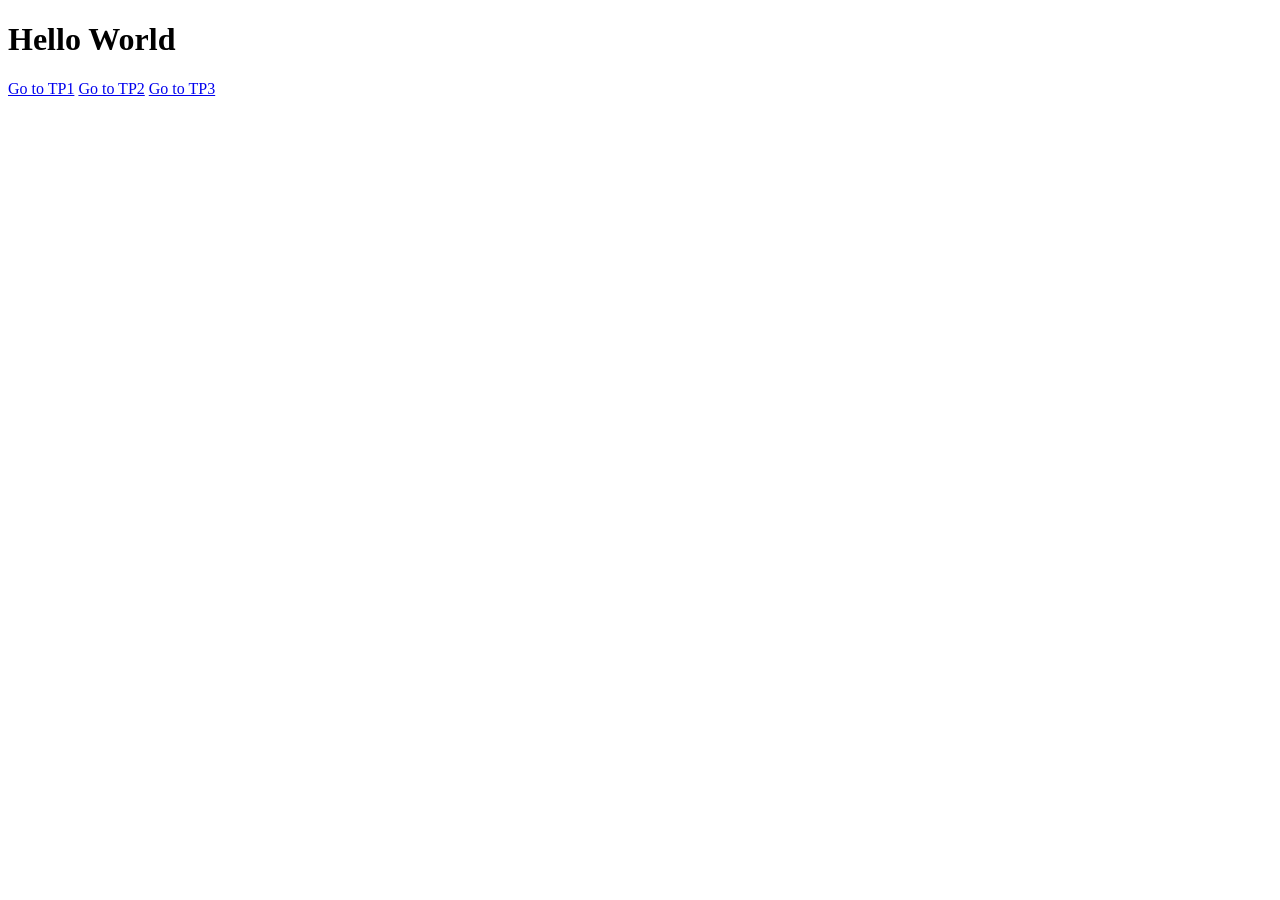
==== index.html @ 7d02d60e "init" ====
<!DOCTYPE html>
<html lang="en">
<head>
    <meta charset="UTF-8">
    <meta name="viewport" content="width=device-width, initial-scale=1.0">
    <title>Document</title>
</head>
<body>
    <h1>Hello World</h1>
    <a href="tp1.html">Go to TP1</a>
    <a href="tp2.html">Go to TP2</a>
    <a href="tp3.html">Go to TP3</a>
</body>
</html>
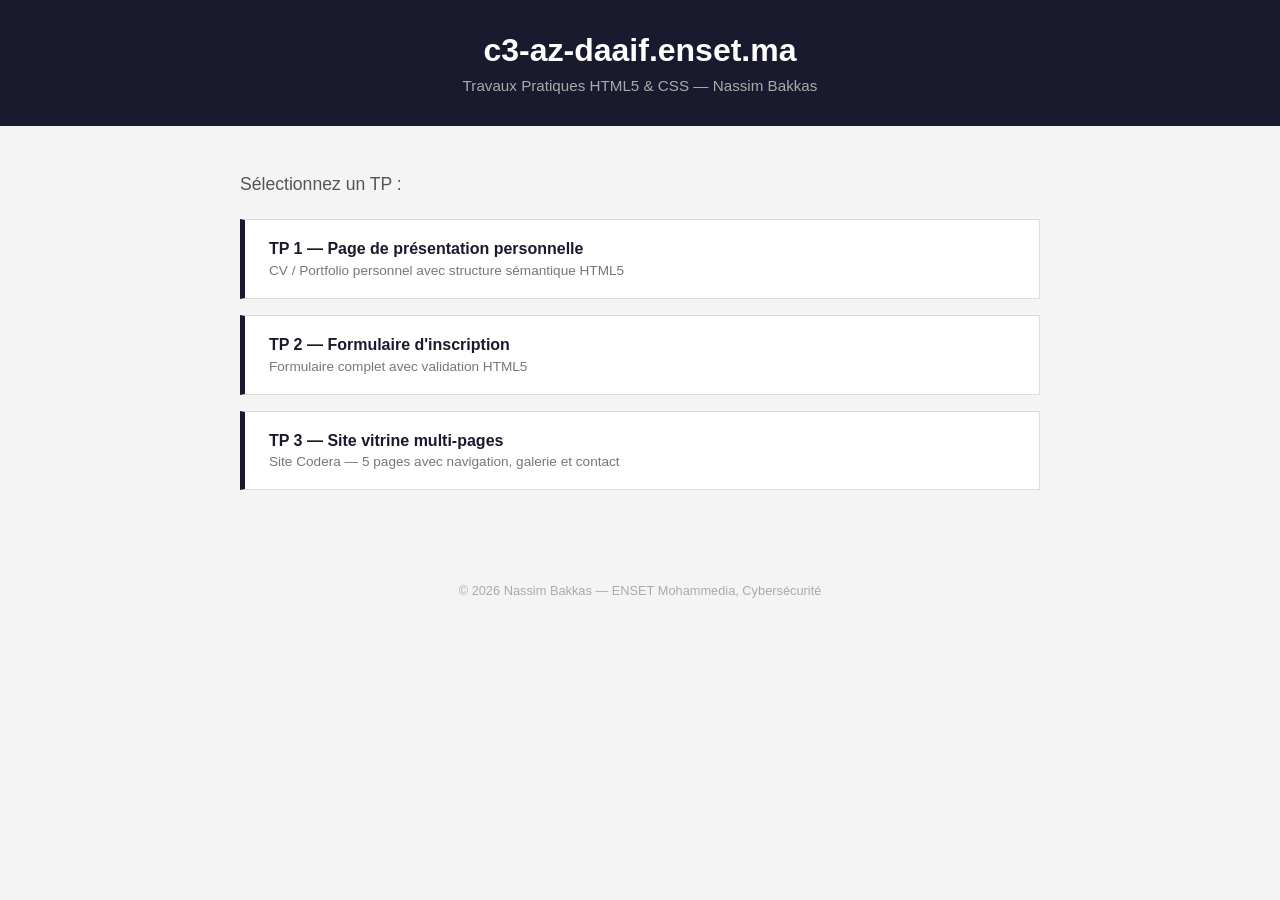
==== commit e3c00d62: "full update" ====
--- a/index.html
+++ b/index.html
@@ -1,14 +1,129 @@
 <!DOCTYPE html>
-<html lang="en">
+<html lang="fr">
 <head>
-    <meta charset="UTF-8">
-    <meta name="viewport" content="width=device-width, initial-scale=1.0">
-    <title>Document</title>
+  <meta charset="UTF-8" />
+  <meta name="viewport" content="width=device-width, initial-scale=1.0" />
+  <title>c3-az-daaif — Travaux Pratiques HTML/CSS</title>
+  <style>
+    body {
+      font-family: Arial, sans-serif;
+      background: #f4f4f4;
+      color: #222;
+      margin: 0;
+      padding: 0;
+    }
+
+    header {
+      background: #1a1a2e;
+      color: #fff;
+      padding: 2rem;
+      text-align: center;
+    }
+
+    header h1 {
+      margin: 0 0 0.5rem;
+      font-size: 2rem;
+    }
+
+    header p {
+      margin: 0;
+      color: #aaa;
+      font-size: 0.95rem;
+    }
+
+    main {
+      max-width: 800px;
+      margin: 3rem auto;
+      padding: 0 1.5rem;
+    }
+
+    h2 {
+      font-size: 1.1rem;
+      color: #555;
+      margin-bottom: 1.5rem;
+      font-weight: normal;
+    }
+
+    .tp-list {
+      list-style: none;
+      padding: 0;
+      margin: 0;
+      display: flex;
+      flex-direction: column;
+      gap: 1rem;
+    }
+
+    .tp-list li a {
+      display: block;
+      background: #fff;
+      border: 1px solid #ddd;
+      border-left: 5px solid #1a1a2e;
+      padding: 1.25rem 1.5rem;
+      color: #1a1a2e;
+      text-decoration: none;
+      font-size: 1rem;
+      font-weight: bold;
+    }
+
+    .tp-list li a:hover {
+      background: #1a1a2e;
+      color: #fff;
+    }
+
+    .tp-list li a span {
+      display: block;
+      font-weight: normal;
+      font-size: 0.85rem;
+      margin-top: 0.3rem;
+      color: #777;
+    }
+
+    .tp-list li a:hover span {
+      color: #ccc;
+    }
+
+    footer {
+      text-align: center;
+      padding: 2rem;
+      color: #aaa;
+      font-size: 0.8rem;
+    }
+  </style>
 </head>
 <body>
-    <h1>Hello World</h1>
-    <a href="tp1.html">Go to TP1</a>
-    <a href="tp2.html">Go to TP2</a>
-    <a href="tp3.html">Go to TP3</a>
+
+  <header>
+    <h1>c3-az-daaif.enset.ma</h1>
+    <p>Travaux Pratiques HTML5 &amp; CSS — Nassim Bakkas</p>
+  </header>
+
+  <main>
+    <h2>Sélectionnez un TP :</h2>
+    <ul class="tp-list">
+      <li>
+        <a href="tp1/index.html">
+          TP 1 — Page de présentation personnelle
+          <span>CV / Portfolio personnel avec structure sémantique HTML5</span>
+        </a>
+      </li>
+      <li>
+        <a href="tp2/index.html">
+          TP 2 — Formulaire d'inscription
+          <span>Formulaire complet avec validation HTML5</span>
+        </a>
+      </li>
+      <li>
+        <a href="tp3/index.html">
+          TP 3 — Site vitrine multi-pages
+          <span>Site Codera — 5 pages avec navigation, galerie et contact</span>
+        </a>
+      </li>
+    </ul>
+  </main>
+
+  <footer>
+    <p>&copy; 2026 Nassim Bakkas — ENSET Mohammedia, Cybersécurité</p>
+  </footer>
+
 </body>
-</html>+</html>
